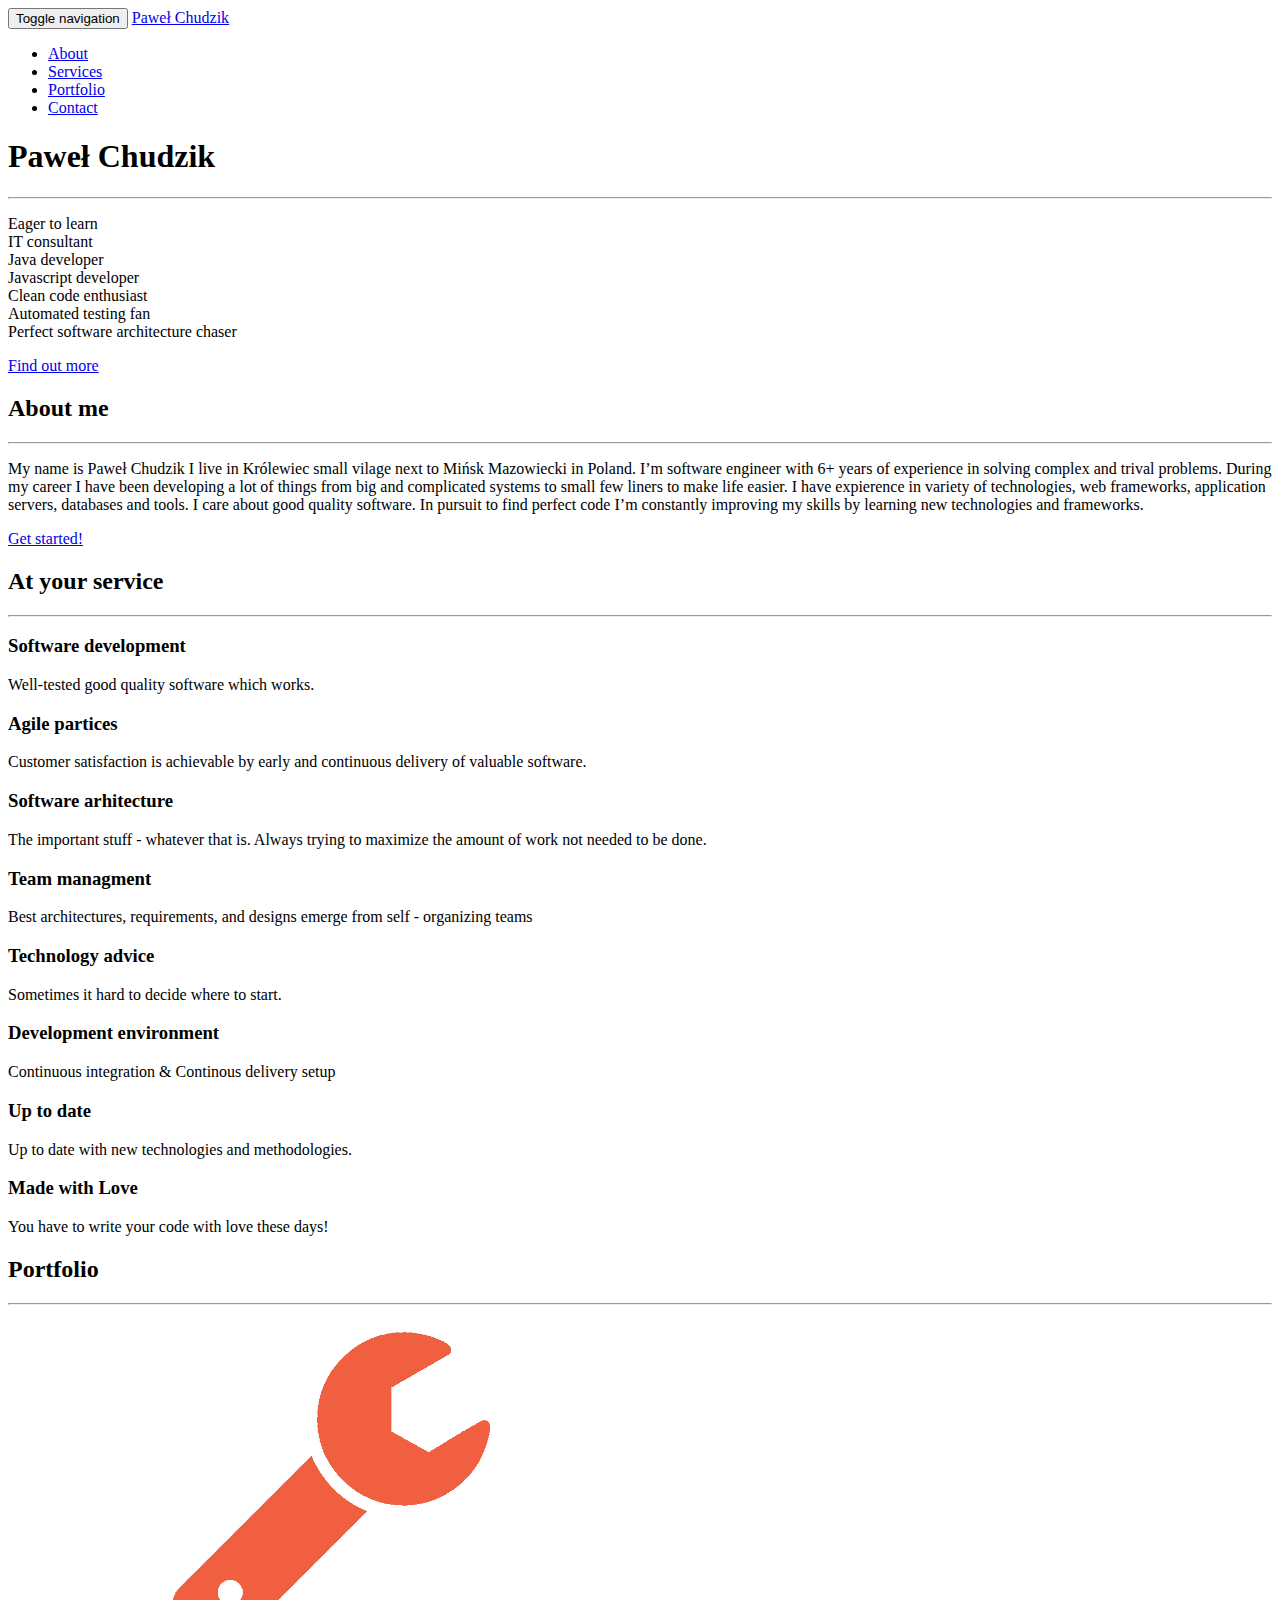
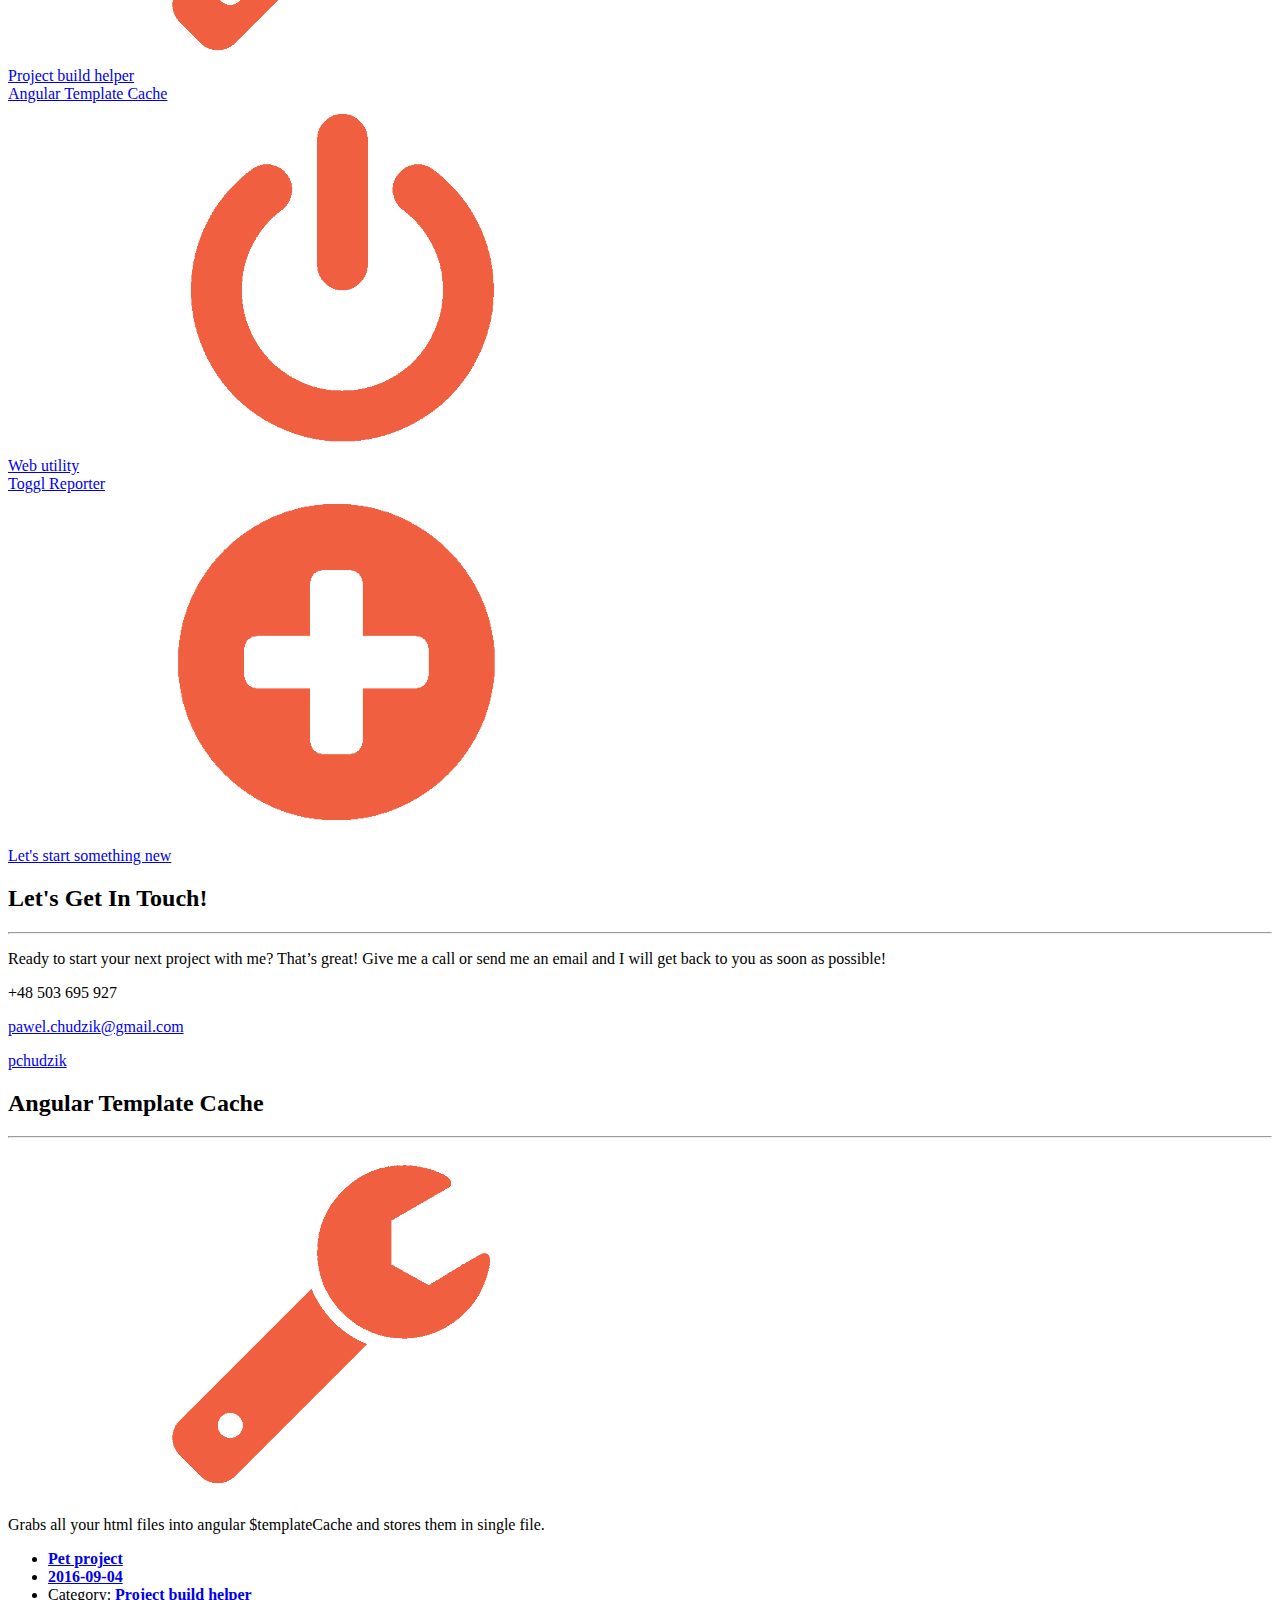
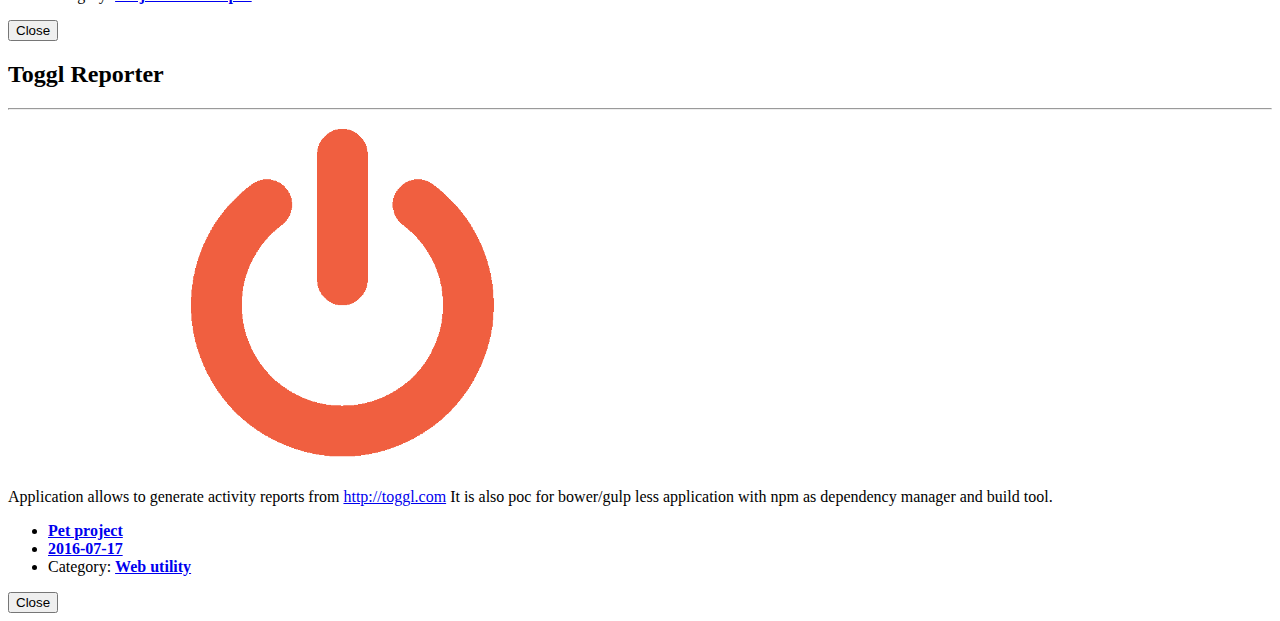
==== index.html @ 7bbb0024 "publsh site on master branch" ====
<!DOCTYPE html>
<html lang="en-us">
    <head>
        <meta charset="utf-8">
<meta http-equiv="X-UA-Compatible" content="IE=edge">
<meta name="viewport" content="width=device-width, initial-scale=1">
<meta name="author" content="Paweł Chudzik">
<meta name="description" content="Paweł Chudzik homepage">
<meta name="generator" content="Hugo 0.17-DEV" />
<title>Paweł Chudzik</title>
<!-- Favicon -->
<link rel="shortcut icon" href="http://pchudzik.com/favicon.ico">
<!-- Bootstrap Core CSS -->
<link rel="stylesheet" href="http://pchudzik.com/css/bootstrap.min.css" type="text/css">
<!-- Custom Fonts -->
<link href='https://fonts.googleapis.com/css?family=Open+Sans:300italic,400italic,600italic,700italic,800italic,400,300,600,700,800' rel='stylesheet' type='text/css'>
<link href='https://fonts.googleapis.com/css?family=Merriweather:400,300,300italic,400italic,700,700italic,900,900italic' rel='stylesheet' type='text/css'>
<link rel="stylesheet" href="http://pchudzik.com/font-awesome/css/font-awesome.min.css" type="text/css">
<!-- Plugin CSS -->
<link rel="stylesheet" href="http://pchudzik.com/css/animate.min.css" type="text/css">
<!-- Custom CSS -->
<link rel="stylesheet" href="http://pchudzik.com/css/creative.css" type="text/css">
<link rel="stylesheet" href="http://pchudzik.com/css/modals.css" type="text/css">
<!-- HTML5 Shim and Respond.js IE8 support of HTML5 elements and media queries -->
<!-- WARNING: Respond.js doesn't work if you view the page via file:// -->
<!--[if lt IE 9]>
        <script src="https://oss.maxcdn.com/libs/html5shiv/3.7.0/html5shiv.js"></script>
        <script src="https://oss.maxcdn.com/libs/respond.js/1.4.2/respond.min.js"></script>
<![endif]-->

    </head>
    <body id="page-top">
        
            <!-- NAVIGATION -->
<nav id="mainNav" class="navbar navbar-default navbar-fixed-top">
    <div class="container-fluid">
        <!-- Brand and toggle get grouped for better mobile display -->
        <div class="navbar-header">
            <button type="button" class="navbar-toggle collapsed" data-toggle="collapse" data-target="#bs-example-navbar-collapse-1">
                <span class="sr-only">Toggle navigation</span>
                <span class="icon-bar"></span>
                <span class="icon-bar"></span>
                <span class="icon-bar"></span>
            </button>
            
                <a class="navbar-brand page-scroll" href="#page-top">Paweł Chudzik</a>
            
        </div>
        <!-- Collect the nav links, forms, and other content for toggling -->
        <div class="collapse navbar-collapse" id="bs-example-navbar-collapse-1">
            <ul class="nav navbar-nav navbar-right">
                
                    <li>
                        <a class="page-scroll" href="#about">About</a>
                    </li>
                
                
                    <li>
                        <a class="page-scroll" href="#services">Services</a>
                    </li>
                
                
                    <li>
                        <a class="page-scroll" href="#portfolio">Portfolio</a>
                    </li>
                
                
                    <li>
                        <a class="page-scroll" href="#contact">Contact</a>
                    </li>
                
            </ul>
        </div>
        <!-- /.navbar-collapse -->
    </div>
    <!-- /.container-fluid -->
</nav>

        

        
            <!-- HEADER -->
<header>
    <div class="header-content">
        <div class="header-content-inner">
            
                <h1>Paweł Chudzik</h1>
            
            
                <hr>
            
            
                <p>Eager to learn<br>IT consultant<br>Java developer<br>Javascript developer<br>Clean code enthusiast<br>Automated testing fan<br>Perfect software architecture chaser</p>
            
            
                <a href="#about" class="btn btn-primary btn-xl page-scroll">Find out more</a>
            
        </div>
    </div>
</header>

        

        
            <!-- ABOUT -->
<section class="bg-primary" id="about">
    <div class="container">
        <div class="row">
            <div class="col-lg-8 col-lg-offset-2 text-center">
                
                    <h2 class="section-heading">About me</h2>
                
                
                    <hr class="light">
                
                
                    <p class="text-faded">My name is Paweł Chudzik I live in Królewiec small vilage next to Mińsk Mazowiecki in Poland. I&rsquo;m software engineer with 6+ years of experience in solving complex and trival problems. During my career I have been developing a lot of things from big and complicated systems to small few liners to make life easier. I have expierence in variety of technologies, web frameworks, application servers, databases and tools. I care about good quality software. In pursuit to find perfect code I&rsquo;m constantly improving my skills by learning new technologies and frameworks.</p>
                
                
                    <a href="#contact" class="btn btn-default btn-xl page-scroll">Get started!</a>
                
            </div>
        </div>
    </div>
</section>

        

        
            <!-- SERVICES -->
<section id="services">
    
        <div class="container">
            <div class="row">
                <div class="col-lg-12 text-center">
                    <h2 class="section-heading">At your service</h2>
                    <hr class="primary">
                </div>
            </div>
        </div>
    
    <div class="container">
        <div class="row">
            
            <div class="col-lg-3 col-md-6 text-center">
                <div class="service-box">
                    <i class="fa fa-4x fa-code wow bounceIn text-primary"></i>
                    <h3>Software development</h3>
                    
                        <p class="text-muted">Well-tested good quality software which works.</p>
                    
                </div>
            </div>
            
            <div class="col-lg-3 col-md-6 text-center">
                <div class="service-box">
                    <i class="fa fa-4x fa-paper-plane wow bounceIn text-primary"></i>
                    <h3>Agile partices</h3>
                    
                        <p class="text-muted">Customer satisfaction is achievable by early and continuous delivery of valuable software.</p>
                    
                </div>
            </div>
            
            <div class="col-lg-3 col-md-6 text-center">
                <div class="service-box">
                    <i class="fa fa-4x fa-cog wow bounceIn text-primary"></i>
                    <h3>Software arhitecture</h3>
                    
                        <p class="text-muted">The important stuff - whatever that is. Always trying to maximize the amount of work not needed to be done.</p>
                    
                </div>
            </div>
            
            <div class="col-lg-3 col-md-6 text-center">
                <div class="service-box">
                    <i class="fa fa-4x fa-users wow bounceIn text-primary"></i>
                    <h3>Team managment</h3>
                    
                        <p class="text-muted">Best architectures, requirements, and designs emerge from self - organizing teams</p>
                    
                </div>
            </div>
            
            <div class="col-lg-3 col-md-6 text-center">
                <div class="service-box">
                    <i class="fa fa-4x fa-puzzle-piece wow bounceIn text-primary"></i>
                    <h3>Technology advice</h3>
                    
                        <p class="text-muted">Sometimes it hard to decide where to start.</p>
                    
                </div>
            </div>
            
            <div class="col-lg-3 col-md-6 text-center">
                <div class="service-box">
                    <i class="fa fa-4x fa-terminal wow bounceIn text-primary"></i>
                    <h3>Development environment</h3>
                    
                        <p class="text-muted">Continuous integration &amp; Continous delivery setup</p>
                    
                </div>
            </div>
            
            <div class="col-lg-3 col-md-6 text-center">
                <div class="service-box">
                    <i class="fa fa-4x fa-newspaper-o wow bounceIn text-primary"></i>
                    <h3>Up to date</h3>
                    
                        <p class="text-muted">Up to date with new technologies and methodologies.</p>
                    
                </div>
            </div>
            
            <div class="col-lg-3 col-md-6 text-center">
                <div class="service-box">
                    <i class="fa fa-4x fa-heart wow bounceIn text-primary"></i>
                    <h3>Made with Love</h3>
                    
                        <p class="text-muted">You have to write your code with love these days!</p>
                    
                </div>
            </div>
            
        </div>
    </div>
</section>

        

        
            <section class="no-padding" id="portfolio">
    
    <div class="container">
        <div class="row">
            <div class="col-lg-12 text-center">
                <h2 class="section-heading">Portfolio</h2>
                <hr class="primary">
            </div>
        </div>
    </div>
    
    <div class="container-fluid">
        <div class="row no-gutter">
            
                <div class="col-lg-4 col-sm-6">
                    <a href="#portfolioModal2" class="portfolio-box portfolio-link" data-toggle="modal">
                        <img src="img/portfolio/npm.png" class="img-responsive" alt="">
                        
                            <div class="portfolio-box-caption">
                                <div class="portfolio-box-caption-content">
                                    
                                        <div class="project-category text-faded">
                                            Project build helper
                                        </div>
                                    
                                    
                                        <div class="project-name">
                                            Angular Template Cache
                                        </div>
                                    
                                </div>
                            </div>
                        
                    </a>
                </div>
            
                <div class="col-lg-4 col-sm-6">
                    <a href="#portfolioModal1" class="portfolio-box portfolio-link" data-toggle="modal">
                        <img src="img/portfolio/toggl-reporter.png" class="img-responsive" alt="">
                        
                            <div class="portfolio-box-caption">
                                <div class="portfolio-box-caption-content">
                                    
                                        <div class="project-category text-faded">
                                            Web utility
                                        </div>
                                    
                                    
                                        <div class="project-name">
                                            Toggl Reporter
                                        </div>
                                    
                                </div>
                            </div>
                        
                    </a>
                </div>
            

            <div class="col-lg-4 col-sm-6">
                <a href="mailto:pawel.chudzik@gmail.com" class="portfolio-box portfolio-link">
                    <img src="img/portfolio/add-new.png" class="img-responsive" alt="">
                    <div class="portfolio-box-caption">
                        <div class="portfolio-box-caption-content">
                                <div class="project-category text-faded">
                                </div>
                                <div class="project-name">
                                    Let's start something new
                                </div>
                        </div>
                    </div>
                </a>
            </div>
        </div>
    </div>
</section>

        

        

        
            <!-- CONTACT -->
<section id="contact">
    <div class="container">
        <div class="row">
            <div class="col-lg-8 col-lg-offset-2 text-center">
                
                    <h2 class="section-heading">Let&#39;s Get In Touch!</h2>
                
                
                    <hr class="primary">
                
                
                    <p>Ready to start your next project with me? That&rsquo;s great! Give me a call or send me an email and I will get back to you as soon as possible!</p>
                
            </div>
            
                <div class="
                
                    col-lg-4
                
                text-center">
                    <i class="fa fa-phone fa-3x wow bounceIn"></i>
                    <p>&#43;48 503 695 927</p>
                </div>
            
            
                <div class="
                
                    col-lg-4
                
                 text-center">
                    <i class="fa fa-envelope-o fa-3x wow bounceIn" data-wow-delay=".1s"></i>
                    <p><a href="mailto:pawel.chudzik@gmail.com">pawel.chudzik@gmail.com</a></p>
                </div>
            


            
                <div class="
                
                    col-lg-4
                
                 text-center">
                    <i class="fa fa-github fa-3x wow bounceIn" data-wow-delay=".1s"></i>
                    <p>
                        <a href="https://github.com/pchudzik" target="_blank">pchudzik</a></p>
                </div>
            
        </div>
    </div>
</section>

        

        
            <!-- Portfolio Modals -->

<div class="portfolio-modal modal fade" id="portfolioModal2" tabindex="-1" role="dialog" aria-hidden="true">
    <div class="modal-content">
        <div class="close-modal" data-dismiss="modal">
            <div class="lr">
                <div class="rl">
                </div>
            </div>
        </div>
        <div class="container">
            <div class="row">
                <div class="col-lg-8 col-lg-offset-2">
                    <div class="modal-body">
                        
                            <h2>Angular Template Cache</h2>
                        
                        
                            <hr class="star-primary">
                        
                        <img src="img/portfolio/npm.png" class="img-responsive img-centered" alt="">
                        
                            <p>Grabs all your html files into angular $templateCache and stores them in single file.</p>
                        
                        
                            <ul class="list-inline item-details">
                                
                                    <li>
                                        <strong><a href="https://github.com/pchudzik/angular-template-cache">Pet project</a></strong>
                                    </li>
                                
                                
                                    <li>
                                        <strong><a href="#">2016-09-04</a></strong>
                                    </li>
                                
                                
                                    <li>Category: 
                                        <strong><a href="#">Project build helper</a></strong>
                                    </li>
                                
                            </ul>
                        
                        
                            <button type="button" class="btn btn-default" data-dismiss="modal"><i class="fa fa-times"></i>Close</button>
                        
                    </div>
                </div>
            </div>
        </div>
    </div>
</div>

<div class="portfolio-modal modal fade" id="portfolioModal1" tabindex="-1" role="dialog" aria-hidden="true">
    <div class="modal-content">
        <div class="close-modal" data-dismiss="modal">
            <div class="lr">
                <div class="rl">
                </div>
            </div>
        </div>
        <div class="container">
            <div class="row">
                <div class="col-lg-8 col-lg-offset-2">
                    <div class="modal-body">
                        
                            <h2>Toggl Reporter</h2>
                        
                        
                            <hr class="star-primary">
                        
                        <img src="img/portfolio/toggl-reporter.png" class="img-responsive img-centered" alt="">
                        
                            <p>Application allows to generate activity reports from <a href="http://toggl.com">http://toggl.com</a> It is also poc for bower/gulp less application with npm as dependency manager and build tool.</p>
                        
                        
                            <ul class="list-inline item-details">
                                
                                    <li>
                                        <strong><a href="https://github.com/pchudzik/toggl-reporter">Pet project</a></strong>
                                    </li>
                                
                                
                                    <li>
                                        <strong><a href="#">2016-07-17</a></strong>
                                    </li>
                                
                                
                                    <li>Category: 
                                        <strong><a href="#">Web utility</a></strong>
                                    </li>
                                
                            </ul>
                        
                        
                            <button type="button" class="btn btn-default" data-dismiss="modal"><i class="fa fa-times"></i>Close</button>
                        
                    </div>
                </div>
            </div>
        </div>
    </div>
</div>


        

        <!-- jQuery -->
<script src="http://pchudzik.com/js/jquery.js"></script>
<!-- Bootstrap Core JavaScript -->
<script src="http://pchudzik.com/js/bootstrap.min.js"></script>
<!-- Plugin JavaScript -->
<script src="http://pchudzik.com/js/jquery.easing.min.js"></script>
<script src="http://pchudzik.com/js/jquery.fittext.js"></script>
<script src="http://pchudzik.com/js/wow.min.js"></script>
<!-- Custom Theme JavaScript -->
<script src="http://pchudzik.com/js/creative.js"></script>

    </body>
</html>
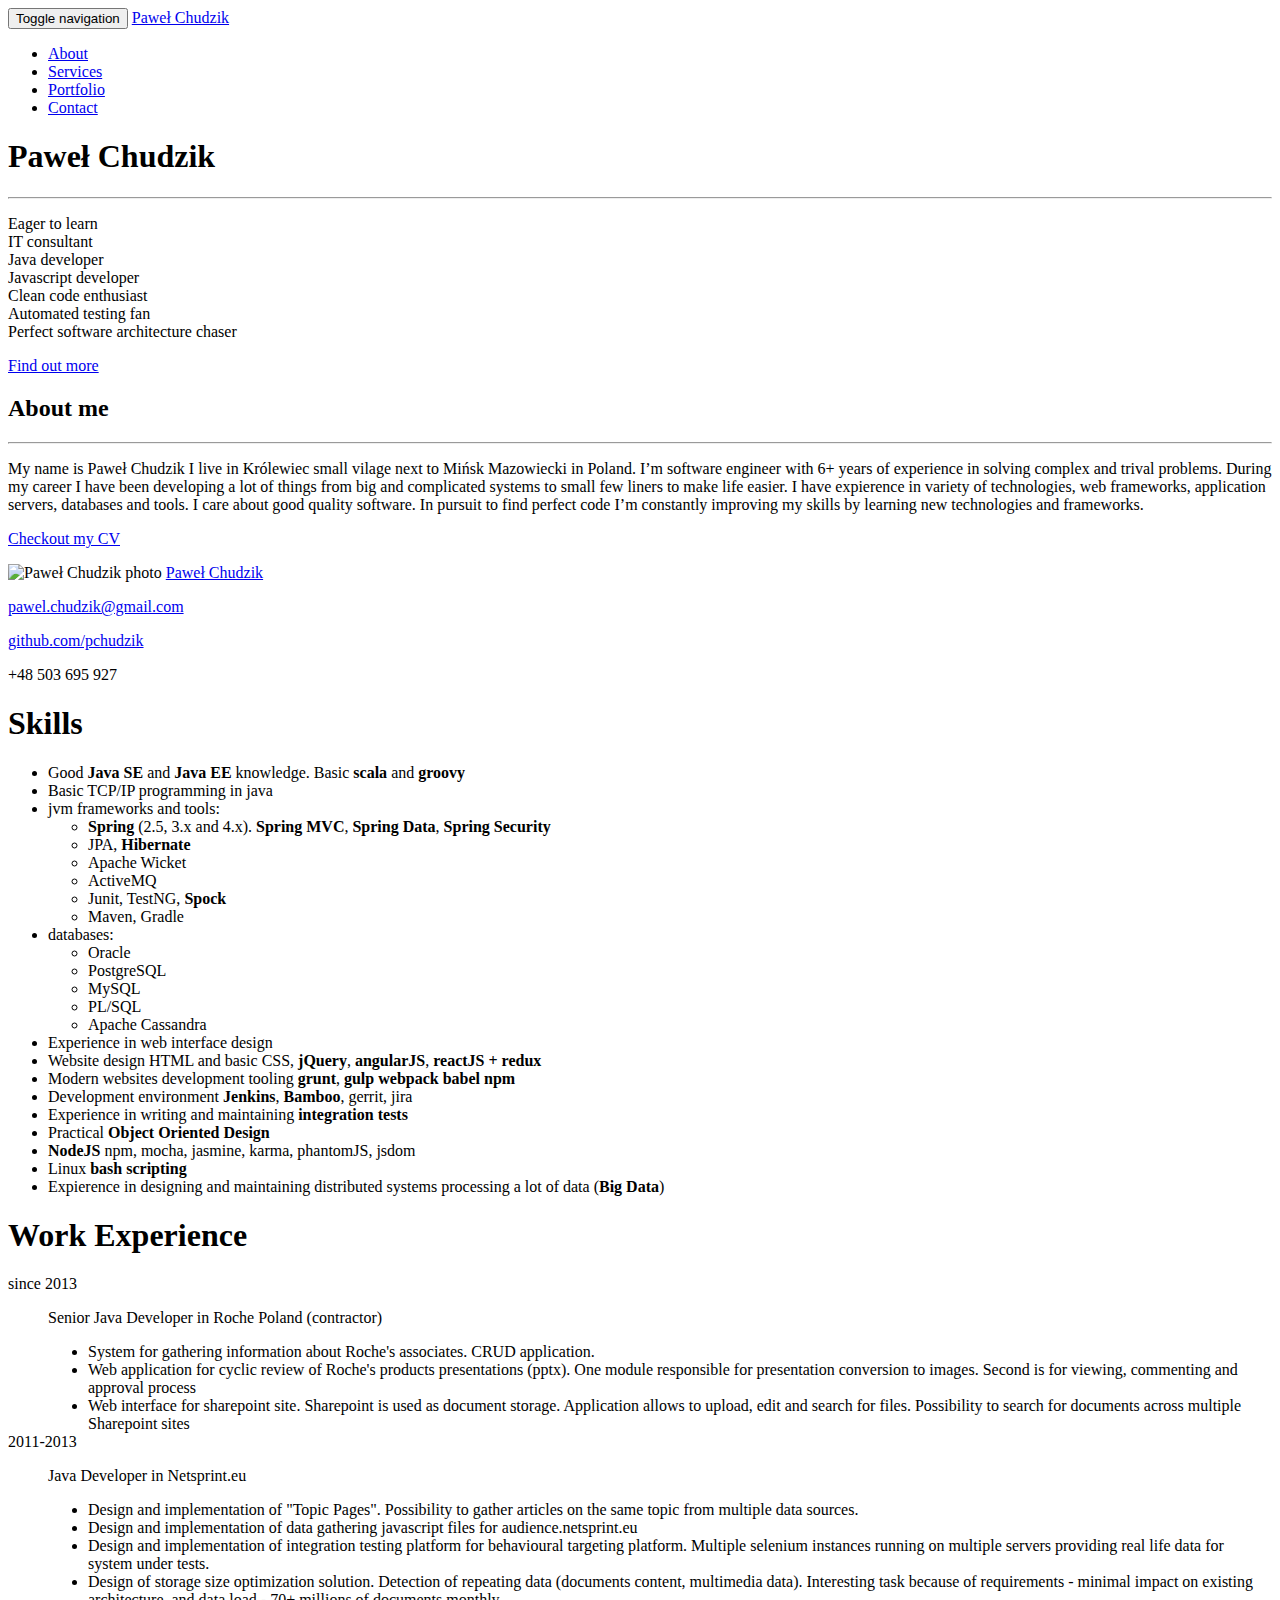
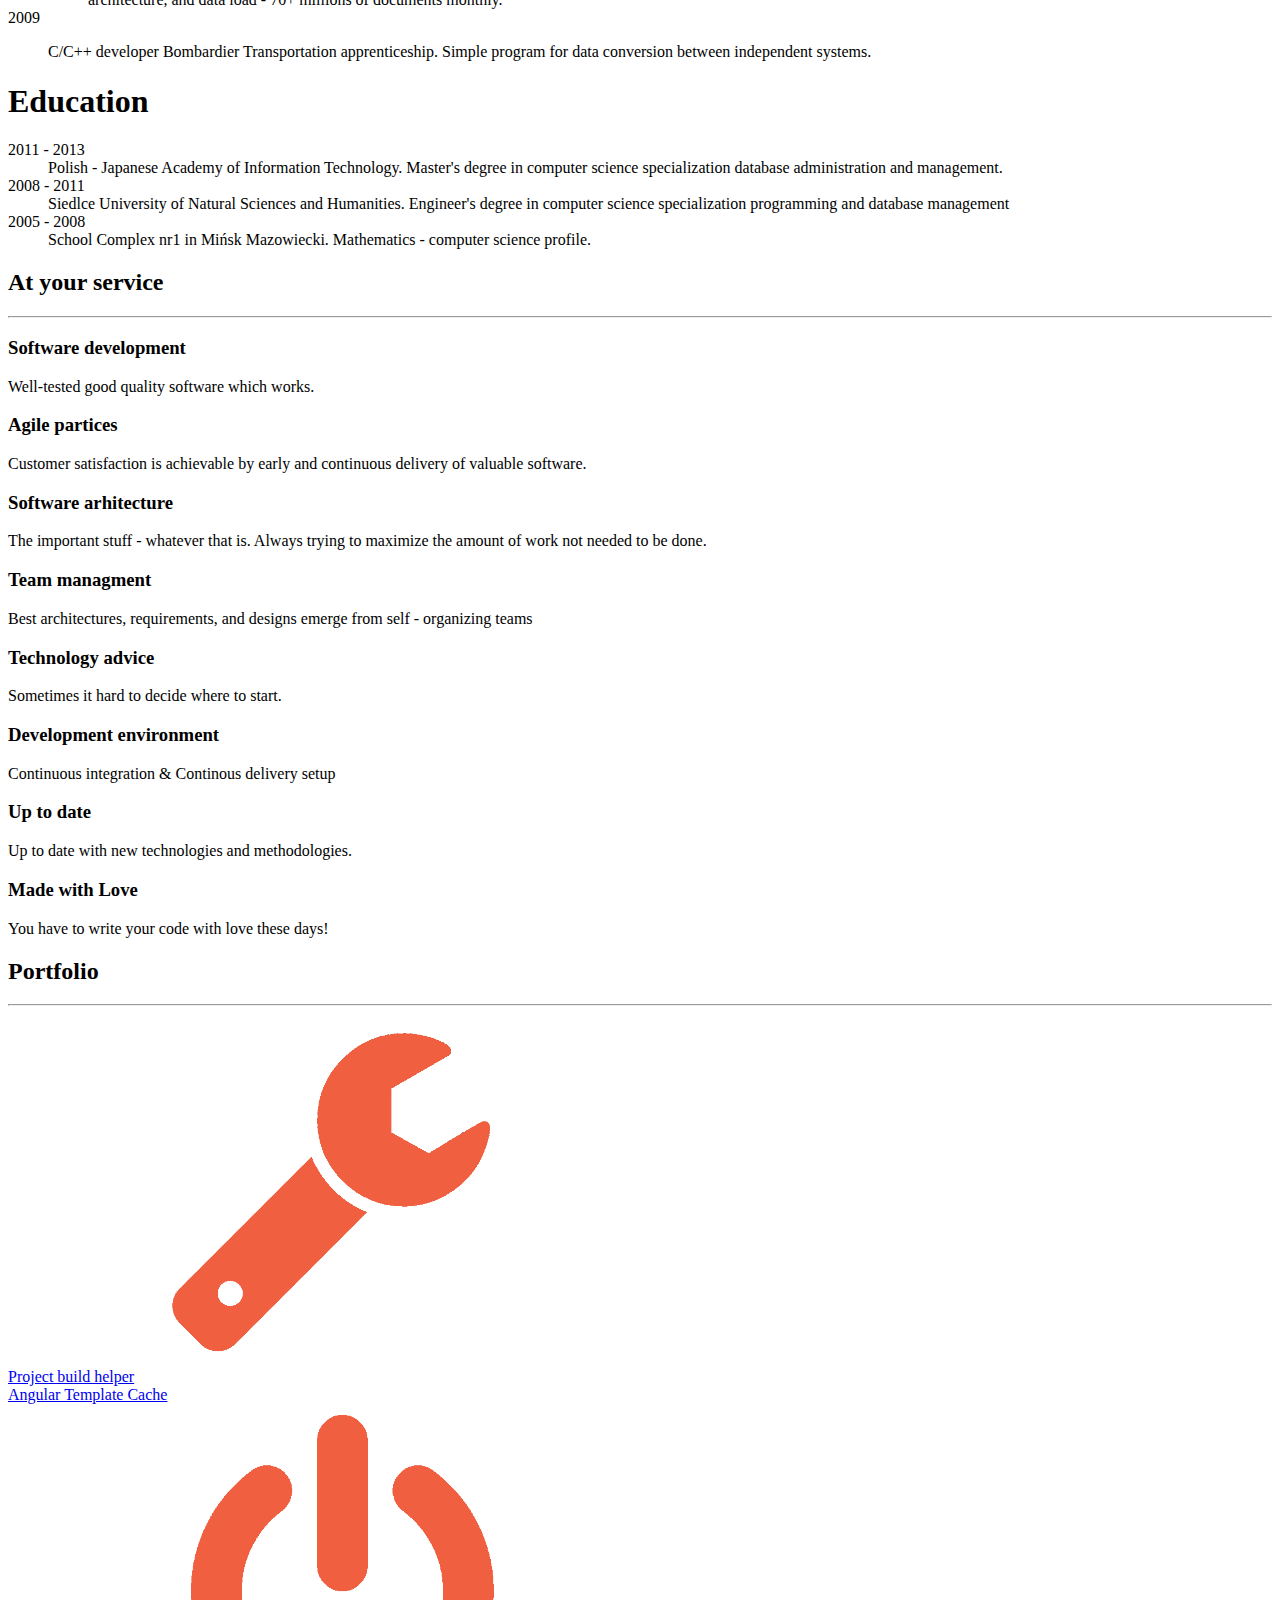
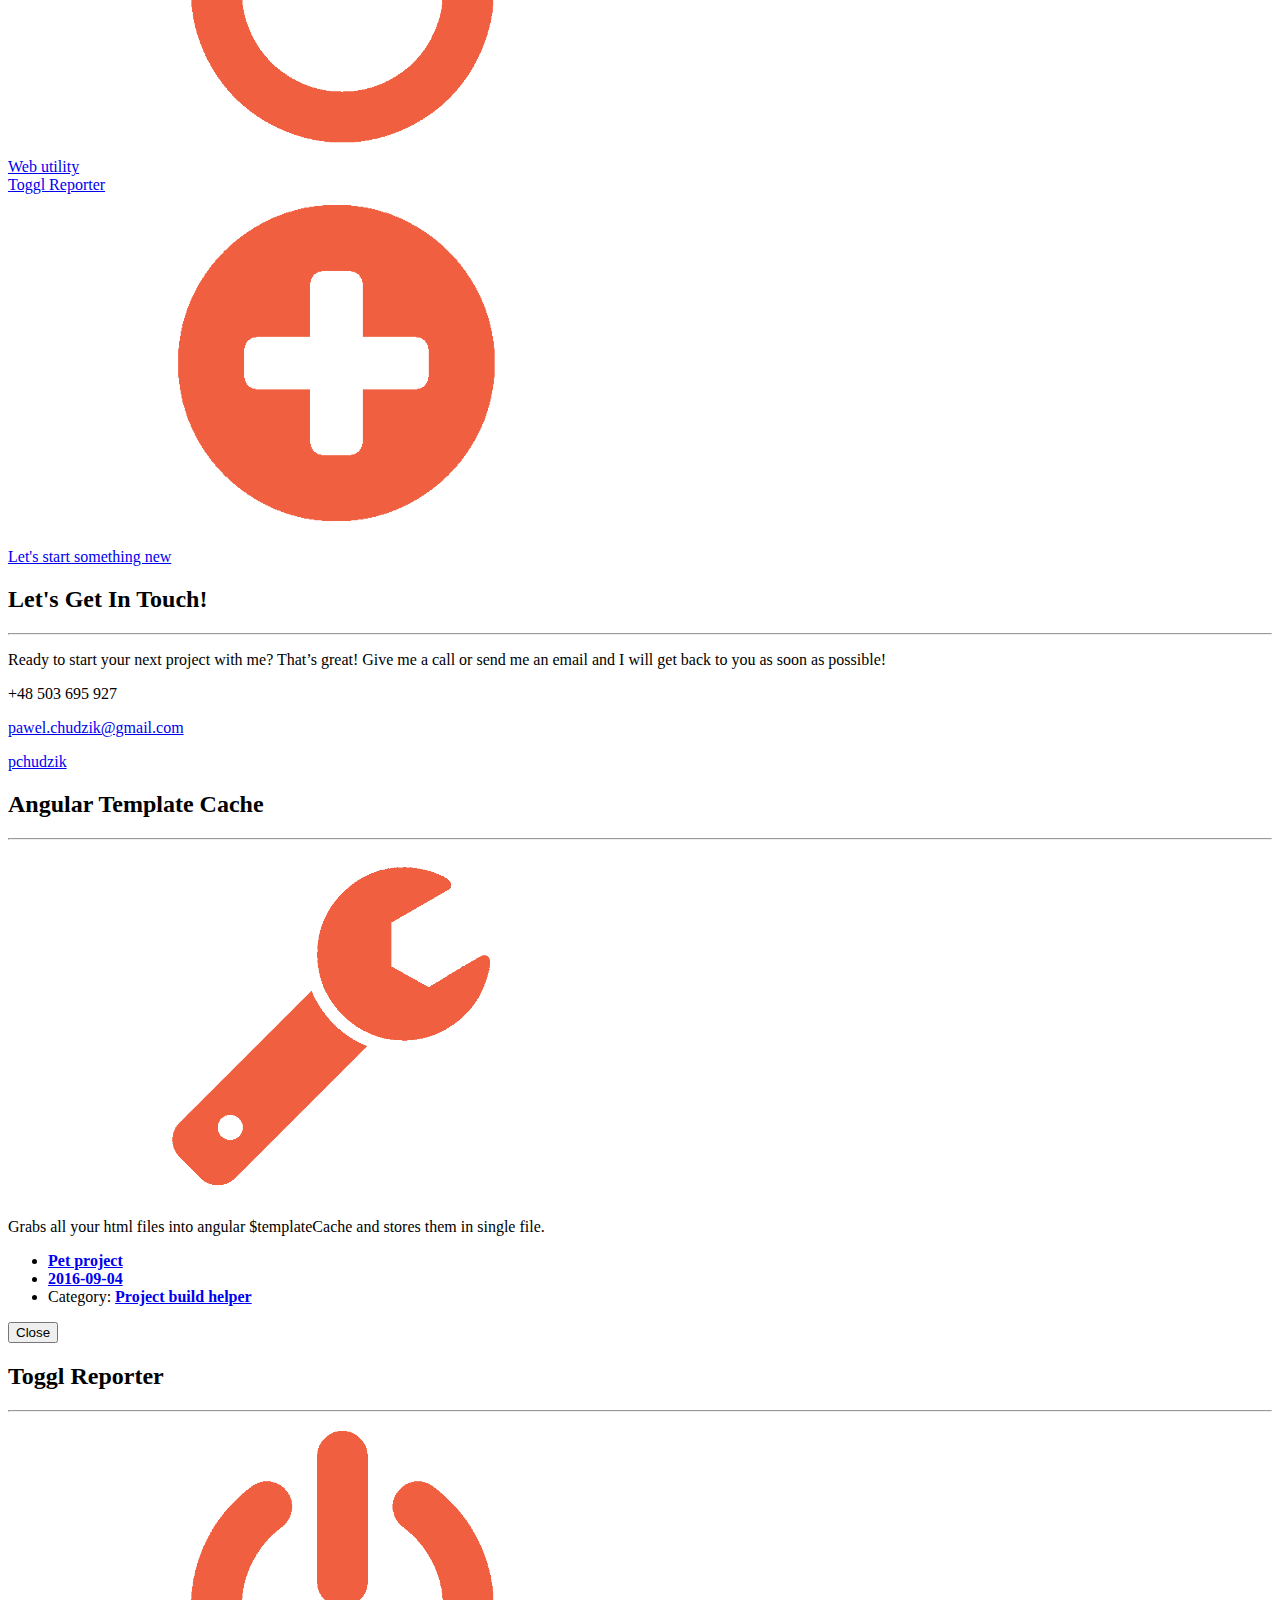
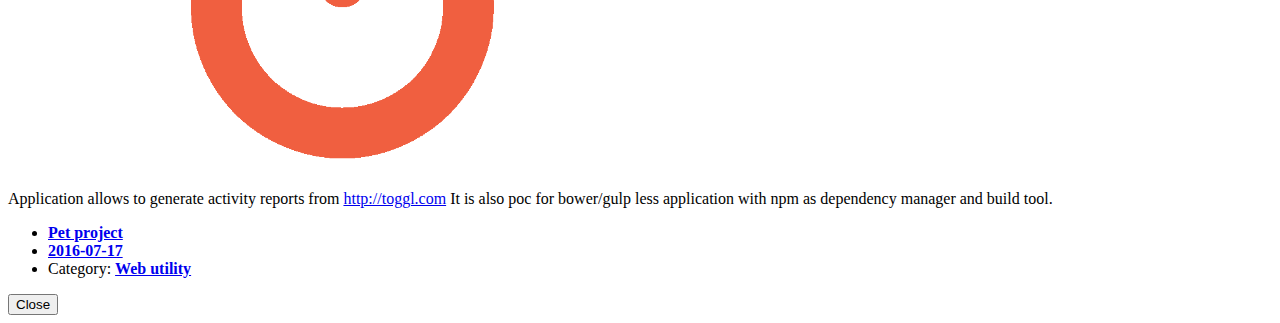
==== commit 9250e58e: "rebuild" ====
--- a/index.html
+++ b/index.html
@@ -21,6 +21,7 @@
 <!-- Custom CSS -->
 <link rel="stylesheet" href="http://pchudzik.com/css/creative.css" type="text/css">
 <link rel="stylesheet" href="http://pchudzik.com/css/modals.css" type="text/css">
+<link rel="stylesheet" href="http://pchudzik.com/css/style.css" type="text/css">
 <!-- HTML5 Shim and Respond.js IE8 support of HTML5 elements and media queries -->
 <!-- WARNING: Respond.js doesn't work if you view the page via file:// -->
 <!--[if lt IE 9]>
@@ -117,12 +118,215 @@
                     <p class="text-faded">My name is Paweł Chudzik I live in Królewiec small vilage next to Mińsk Mazowiecki in Poland. I&rsquo;m software engineer with 6+ years of experience in solving complex and trival problems. During my career I have been developing a lot of things from big and complicated systems to small few liners to make life easier. I have expierence in variety of technologies, web frameworks, application servers, databases and tools. I care about good quality software. In pursuit to find perfect code I&rsquo;m constantly improving my skills by learning new technologies and frameworks.</p>
                 
                 
-                    <a href="#contact" class="btn btn-default btn-xl page-scroll">Get started!</a>
+                    <a href="#cv" class="btn btn-default btn-xl page-scroll" data-toggle="modal">Checkout my CV</a>
                 
             </div>
         </div>
     </div>
 </section>
+
+<!-- CV-MODAL -->
+<div class="portfolio-modal modal fade" id="cv" tabindex="-1" role="dialog" aria-hidden="true">
+	<div class="modal-content">
+		<div class="close-modal" data-dismiss="modal">
+			<div class="lr">
+				<div class="rl">
+				</div>
+			</div>
+		</div>
+		<div class="container">
+			<div class="row">
+				<div class="col-lg-12">
+					<div class="modal-body">
+						<!-- CV -->
+<div class="row row-eq-height cv">
+	<div class="col-lg-3 bg-primary cv-contact">
+		<p class="name">
+			<img src="http://pchudzik.com/img/me.png" alt="Paweł Chudzik photo">
+			
+			<a href="http://pchudzik.com/cv">
+				Paweł Chudzik
+			</a>
+			
+		</p>
+		<p>
+			<i class="fa fa-envelope-o" aria-hidden="true"></i>
+			<a href="mailto:pawel.chudzik@gmail.com">
+				pawel.chudzik@gmail.com
+			</a>
+		</p>
+		<p>
+			<i class="fa fa-github" aria-hidden="true"></i>
+			<a href="https://github.com/pchudzik" target="_blank">
+				github.com/pchudzik
+			</a>
+		</p>
+		<p>
+			<i class="fa fa-phone" aria-hidden="true"></i>
+			&#43;48 503 695 927
+		</p>
+	</div>
+	<div class="col-lg-8 col-lg-offset-1">
+		<div>
+			<h1 class="page-header">Skills</h1>
+			<div>
+				<ul>
+					<li>
+						Good <strong>Java SE</strong> and <strong>Java EE</strong> knowledge. Basic
+						<strong>scala</strong> and <strong>groovy</strong>
+					</li>
+					<li>
+						Basic TCP/IP programming in java
+					</li>
+					<li>
+						jvm frameworks and tools:
+						<ul>
+							<li>
+								<strong>Spring</strong> (2.5, 3.x and 4.x).
+								<strong>Spring MVC</strong>,
+								<strong>Spring Data</strong>,
+								<strong>Spring Security</strong>
+							</li>
+							<li>JPA, <strong>Hibernate</strong></li>
+							<li>Apache Wicket</li>
+							<li>ActiveMQ</li>
+							<li>Junit, TestNG, <strong>Spock</strong></li>
+							<li>Maven, Gradle</li>
+						</ul>
+					</li>
+					<li>
+						databases:
+						<ul>
+							<li>Oracle</li>
+							<li>PostgreSQL</li>
+							<li>MySQL</li>
+							<li>PL/SQL</li>
+							<li>Apache Cassandra</li>
+						</ul>
+					</li>
+					<li>Experience in web interface design</li>
+					<li>Website design HTML and basic CSS,
+						<strong>jQuery</strong>,
+						<strong>angularJS</strong>,
+						<strong>reactJS + redux</strong></li>
+					<li>Modern websites development tooling
+						<strong>grunt</strong>,
+						<strong>gulp</strong>
+						<strong>webpack</strong>
+						<strong>babel</strong>
+						<strong>npm</strong>
+					</li>
+					<li>
+						Development environment <strong>Jenkins</strong>, <strong>Bamboo</strong>, gerrit, jira
+					</li>
+					<li>
+						Experience in writing and maintaining <strong>integration tests</strong>
+					</li>
+					<li>
+						Practical <strong>Object Oriented Design</strong>
+					</li>
+					<li>
+						<strong>NodeJS</strong> npm, mocha, jasmine, karma, phantomJS, jsdom
+					</li>
+					<li>
+						Linux <strong>bash scripting</strong>
+					</li>
+					<li>
+						Expierence in designing and maintaining distributed systems processing a lot of data (<strong>Big
+						Data</strong>)
+					</li>
+				</ul>
+			</div>
+		</div>
+
+		<div>
+			<h1 class="page-header">Work Experience</h1>
+			<div>
+				<dl class="dl-horizontal">
+					<dt>since 2013</dt>
+					<dd>
+						<p>Senior Java Developer in Roche Poland (contractor)</p>
+						<ul>
+							<li>
+								System for gathering information about Roche's associates. CRUD application.
+							</li>
+							<li>
+								Web application for cyclic review of Roche's products presentations (pptx). One module
+								responsible for presentation conversion to images. Second is for viewing, commenting and
+								approval process
+							</li>
+							<li>
+								Web interface for sharepoint site. Sharepoint is used as document storage. Application
+								allows to upload, edit and search for files. Possibility to search for documents across
+								multiple Sharepoint sites
+							</li>
+						</ul>
+					</dd>
+					<dt>2011-2013</dt>
+					<dd>
+						<p>Java Developer in Netsprint.eu</p>
+						<ul>
+							<li>
+								Design and implementation of "Topic Pages". Possibility to gather articles on the same
+								topic from multiple data sources.
+							</li>
+							<li>
+								Design and implementation of data gathering javascript files for audience.netsprint.eu
+							</li>
+							<li>
+								Design and implementation of integration testing platform for behavioural targeting
+								platform. Multiple selenium instances running on multiple servers providing real life
+								data for system under tests.
+							</li>
+							<li>
+								Design of storage size optimization solution. Detection of repeating data (documents
+								content, multimedia data). Interesting task because of requirements - minimal impact on
+								existing architecture, and data load - 70+ millions of documents monthly.
+							</li>
+						</ul>
+					</dd>
+					<dt>2009</dt>
+					<dd>
+						<p>
+							C/C++ developer Bombardier Transportation apprenticeship. Simple program for data conversion
+							between independent systems.
+						</p>
+					</dd>
+				</dl>
+			</div>
+		</div>
+
+		<div>
+			<h1 class="page-header">Education</h1>
+			<div>
+				<dl class="dl-horizontal">
+					<dt>2011 - 2013</dt>
+					<dd>
+						Polish - Japanese Academy of Information Technology. Master's degree in computer science
+						specialization database administration and management.
+					</dd>
+					<dt>2008 - 2011</dt>
+					<dd>
+						Siedlce University of Natural Sciences and Humanities. Engineer's degree in computer science
+						specialization programming and database management
+					</dd>
+					<dt>2005 - 2008</dt>
+					<dd>
+						School Complex nr1 in Mińsk Mazowiecki. Mathematics - computer science profile.
+					</dd>
+				</dl>
+			</div>
+		</div>
+	</div>
+</div>
+
+					</div>
+				</div>
+			</div>
+		</div>
+	</div>
+</div>
+
 
         
 
@@ -484,5 +688,16 @@
 <!-- Custom Theme JavaScript -->
 <script src="http://pchudzik.com/js/creative.js"></script>
 
+<script>
+	(function(i,s,o,g,r,a,m){i['GoogleAnalyticsObject']=r;i[r]=i[r]||function(){
+				(i[r].q=i[r].q||[]).push(arguments)},i[r].l=1*new Date();a=s.createElement(o),
+			m=s.getElementsByTagName(o)[0];a.async=1;a.src=g;m.parentNode.insertBefore(a,m)
+	})(window,document,'script','https://www.google-analytics.com/analytics.js','ga');
+
+	ga('create', 'UA-85460417-1', 'auto');
+	ga('send', 'pageview');
+
+</script>
+
     </body>
 </html>
